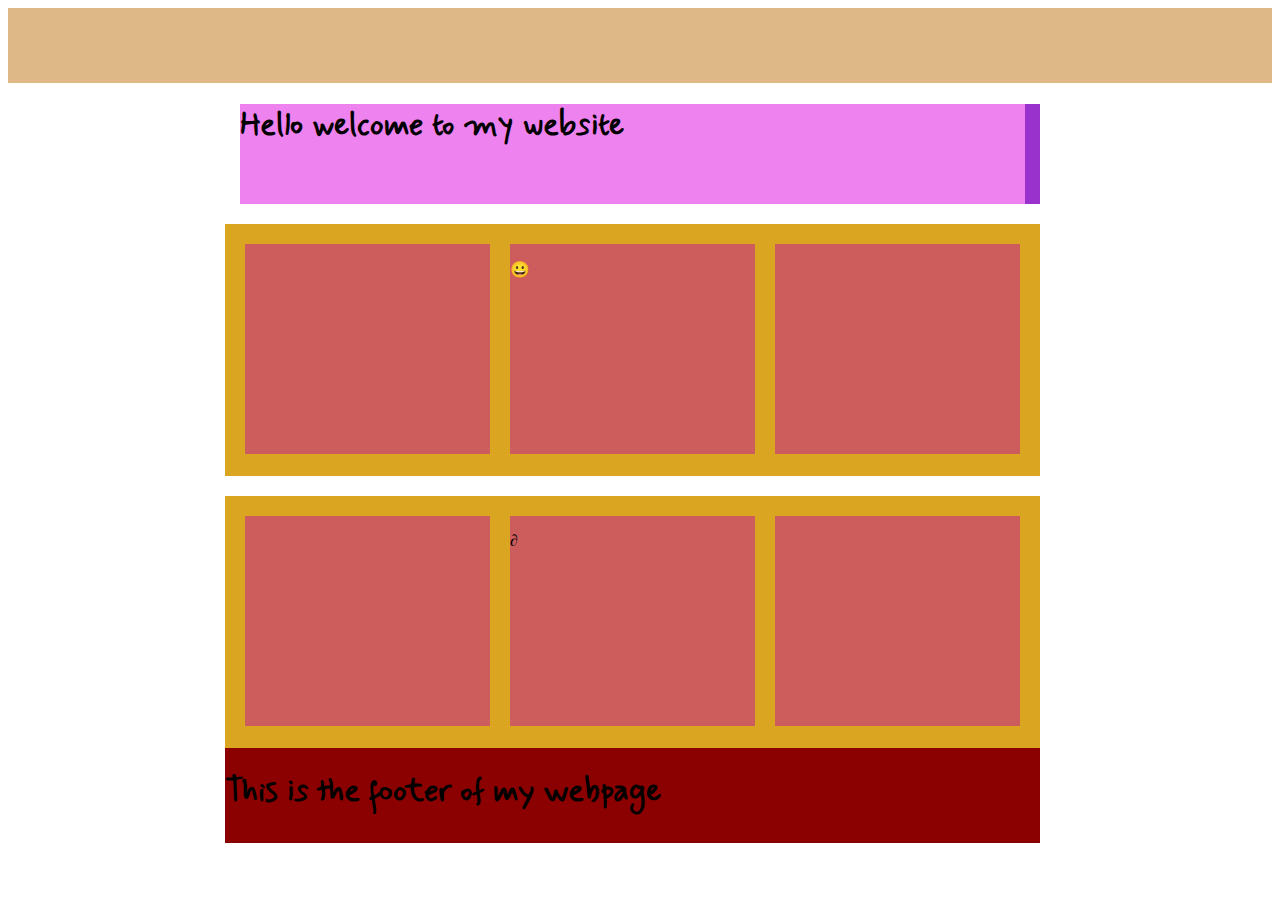
==== index.html @ e3b8787b "design" ====
<!doctype html>
<html>
<head>
<meta charset="utf-8">
<title>basic layout</title>
<link rel="preconnect" href="https://fonts.googleapis.com">
<link rel="preconnect" href="https://fonts.gstatic.com" crossorigin>
<link href="https://fonts.googleapis.com/css2?family=Mynerve&display=swap" rel="stylesheet">
	<style></style>
	<link href="main.css" rel="stylesheet" type="text/css">
</head>

<body>
	<nav></nav>
	<div class="container">
		<header><h1>Hello welcome to my website</h1>
		</header>
			<section>
			<article class="right"></article>
				<article class="center">
				<p>&#128512;</p>
				</article>
				<article class="left"></article>
				
			</section>
		
			<section>
			<article class="right"></article>
				<article class="center">
				<p>&#8706;</p>
				</article>
				<article class="left"></article>
			
		
		</section>
	
	<footer><h1>This is the footer of my webpage</h1></footer>
	</div>
</body>
</html>
---- main.css ----
@charset "utf-8";
/* CSS Document */

header{
			background-color: cornflowerblue;
			float: center;
		}
		h1{font-family: 'Mynerve', cursive;
		
		}
		body{
			background-image:url("image/backgroundgraphic.png");
			background-repeat: repeat;
		}
		nav{
			width:100%;
			height:75px;
			background-color: burlywood;
			
		}
			
		.container{
			width:800px;
			height:100px;
		background-color: darkorchid;
			margin:0 auto;}
			header{
				width: 785px;
				height: 100px;
				background-color: violet;
		
		}
		
		section{
			width: 815px;
			height: 237px;
			margin-top: 20px;
			padding-bottom: 15px;
			background-color: goldenrod;
			float:right; 
			
		}
			
		article{
			width:245px;
			height:210px;
			background-color: indianred;
			float:left;
			margin: 20px 0px 20px 20px;
			
		}
		
		
		footer{
			width: 815px;
			height: 95px;
			background-color: darkred;
			clear:both;
			float: right;
		}
	
		aside{
			width: 200px;
			height: 150px;
			background-color: deeppink;
			float: center;
			
		}
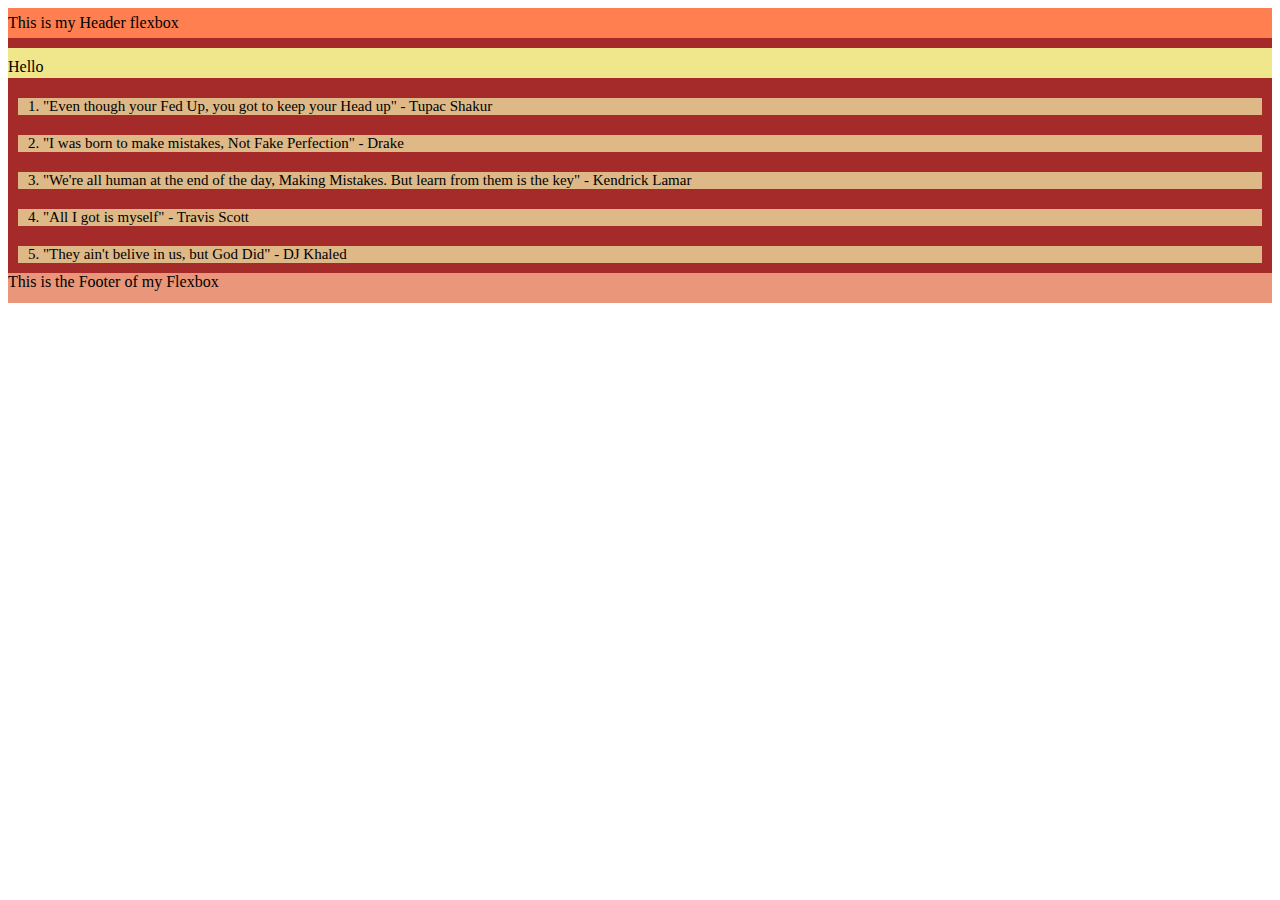
==== commit 024e9fb5: "updated" ====
--- a/index.html
+++ b/index.html
@@ -2,39 +2,72 @@
 <html>
 <head>
 <meta charset="utf-8">
-<title>basic layout</title>
-<link rel="preconnect" href="https://fonts.googleapis.com">
-<link rel="preconnect" href="https://fonts.gstatic.com" crossorigin>
-<link href="https://fonts.googleapis.com/css2?family=Mynerve&display=swap" rel="stylesheet">
-	<style></style>
-	<link href="main.css" rel="stylesheet" type="text/css">
+<title></title>
+<link href="assignmentflexbox.css" rel="stylesheet" type="text/css">
+<style media="screen">
+*{
+	box-sizing: border-box;}
+.container{
+	width:1020px;
+	margin:10px 0 10px 0 auto;
+	
+}
+
+.flex-container {
+	display: flex;
+	flex-flow: row wrap;
+	align-items: stretch;
+	background-color: brown;
+	
+}
+.flex-container > div {
+	background-color: burlywood;
+	color: black;
+	margin: 10px;
+	font-size: 15px;
+	padding: 0 10px 0 10px;
+}
+header{
+	width: 100%;
+	height: 30px;
+	background-color: coral;
+	align-content: center;
+}
+footer{
+	width: 100%;
+	height: 30px;
+	background-color: darksalmon;	
+}
+nav{
+	width: 111%;
+	height: 30px;
+	margin: 10px 0 10px 0;
+	padding-top: 10px;
+	background-color: khaki;
+}	
+div{
+	width: 100%;
+	background-color: goldenrod;
+}
+	@media (max-width: 1019px){
+		.container{width:90%;}
+		
+		.makeMeStack{
+			flex:100%;
+		}
+	}
+</style>
 </head>
-
 <body>
-	<nav></nav>
-	<div class="container">
-		<header><h1>Hello welcome to my website</h1>
-		</header>
-			<section>
-			<article class="right"></article>
-				<article class="center">
-				<p>&#128512;</p>
-				</article>
-				<article class="left"></article>
-				
-			</section>
-		
-			<section>
-			<article class="right"></article>
-				<article class="center">
-				<p>&#8706;</p>
-				</article>
-				<article class="left"></article>
-			
-		
-		</section>
-	
-	<footer><h1>This is the footer of my webpage</h1></footer>
+	<header>This is my Header flexbox</header>
+<div class="flex-container">
+	<nav>Hello</nav>
+	<div class="MakeMeStack" style="flex-grow: 1">1. "Even though your Fed Up, you got to keep your Head up" - Tupac Shakur</div>
+	<div class="MakeMeStack" style="flex-grow: 1">2. "I was born to make mistakes, Not Fake Perfection" - Drake</div>
+	<div class="MakeMeStack" style="flex-grow: 1">3. "We're all human at the end of the day, Making Mistakes. But learn from them is the key" - Kendrick Lamar</div>
+	<div class="MakeMeStack" style="flex-grow: 1">4. "All I got is myself" - Travis Scott</div>
+	<div class="MakeMeStack" style="flex-grow: 1">5. "They ain't belive in us, but God Did" - DJ Khaled</div>
 	</div>
+	<footer>This is the Footer of my Flexbox</footer>
 </body>
 </html>
--- a/assignmentflexbox.css
+++ b/assignmentflexbox.css
@@ -0,0 +1,5 @@
+@charset "utf-8";
+/* CSS Document */
+.flex-responsive{
+	flex: 100%;
+}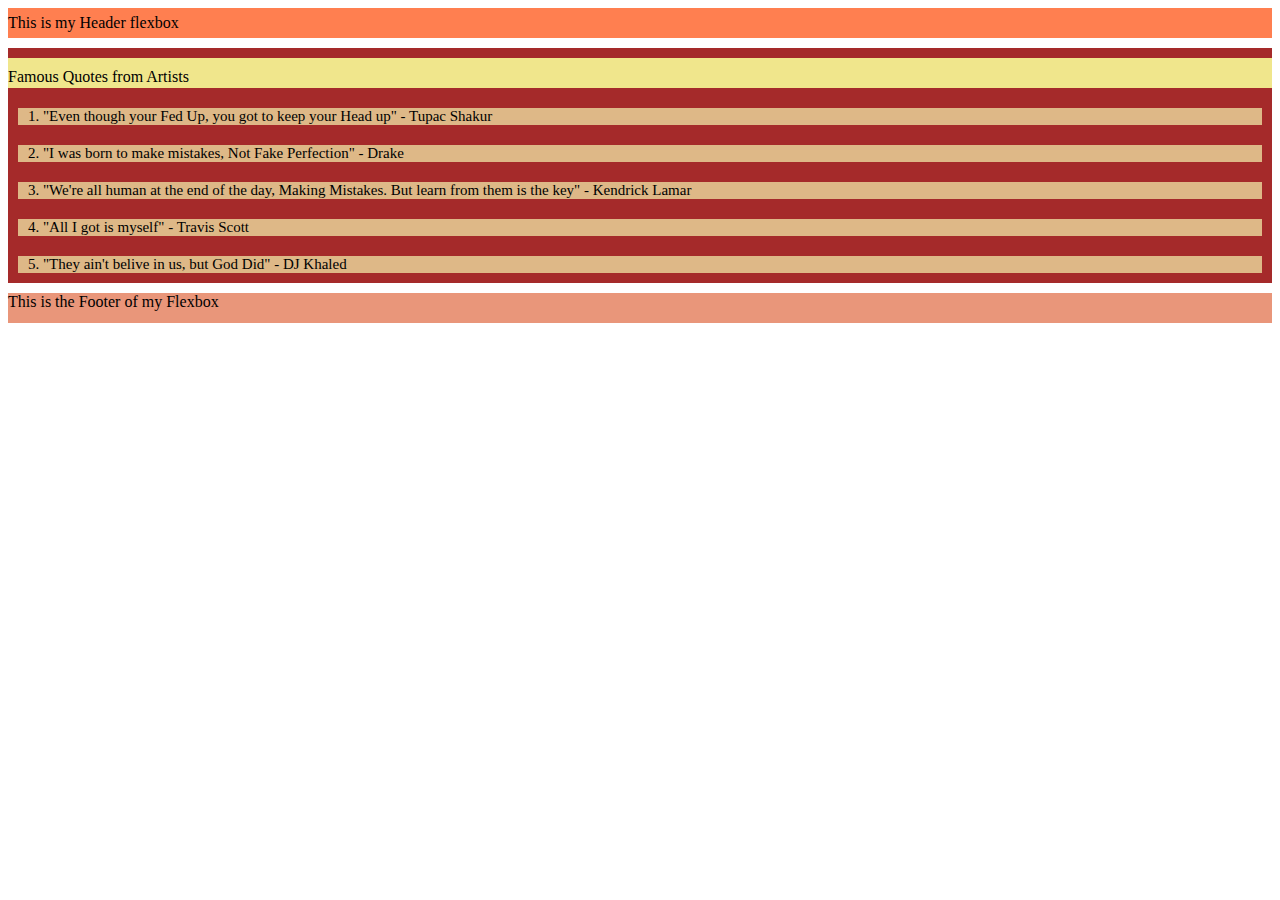
==== commit 27fb026c: "update" ====
--- a/index.html
+++ b/index.html
@@ -7,9 +7,10 @@
 <style media="screen">
 *{
 	box-sizing: border-box;}
+	
 .container{
 	width:1020px;
-	margin:10px 0 10px 0 auto;
+	margin:0 auto;
 	
 }
 
@@ -18,6 +19,7 @@
 	flex-flow: row wrap;
 	align-items: stretch;
 	background-color: brown;
+	margin: 10px 0 10px 0;
 	
 }
 .flex-container > div {
@@ -59,9 +61,9 @@
 </style>
 </head>
 <body>
-	<header>This is my Header flexbox</header>
+	<header>This is my Header flexbox</header> 
 <div class="flex-container">
-	<nav>Hello</nav>
+	<nav>Famous Quotes from Artists</nav>
 	<div class="MakeMeStack" style="flex-grow: 1">1. "Even though your Fed Up, you got to keep your Head up" - Tupac Shakur</div>
 	<div class="MakeMeStack" style="flex-grow: 1">2. "I was born to make mistakes, Not Fake Perfection" - Drake</div>
 	<div class="MakeMeStack" style="flex-grow: 1">3. "We're all human at the end of the day, Making Mistakes. But learn from them is the key" - Kendrick Lamar</div>
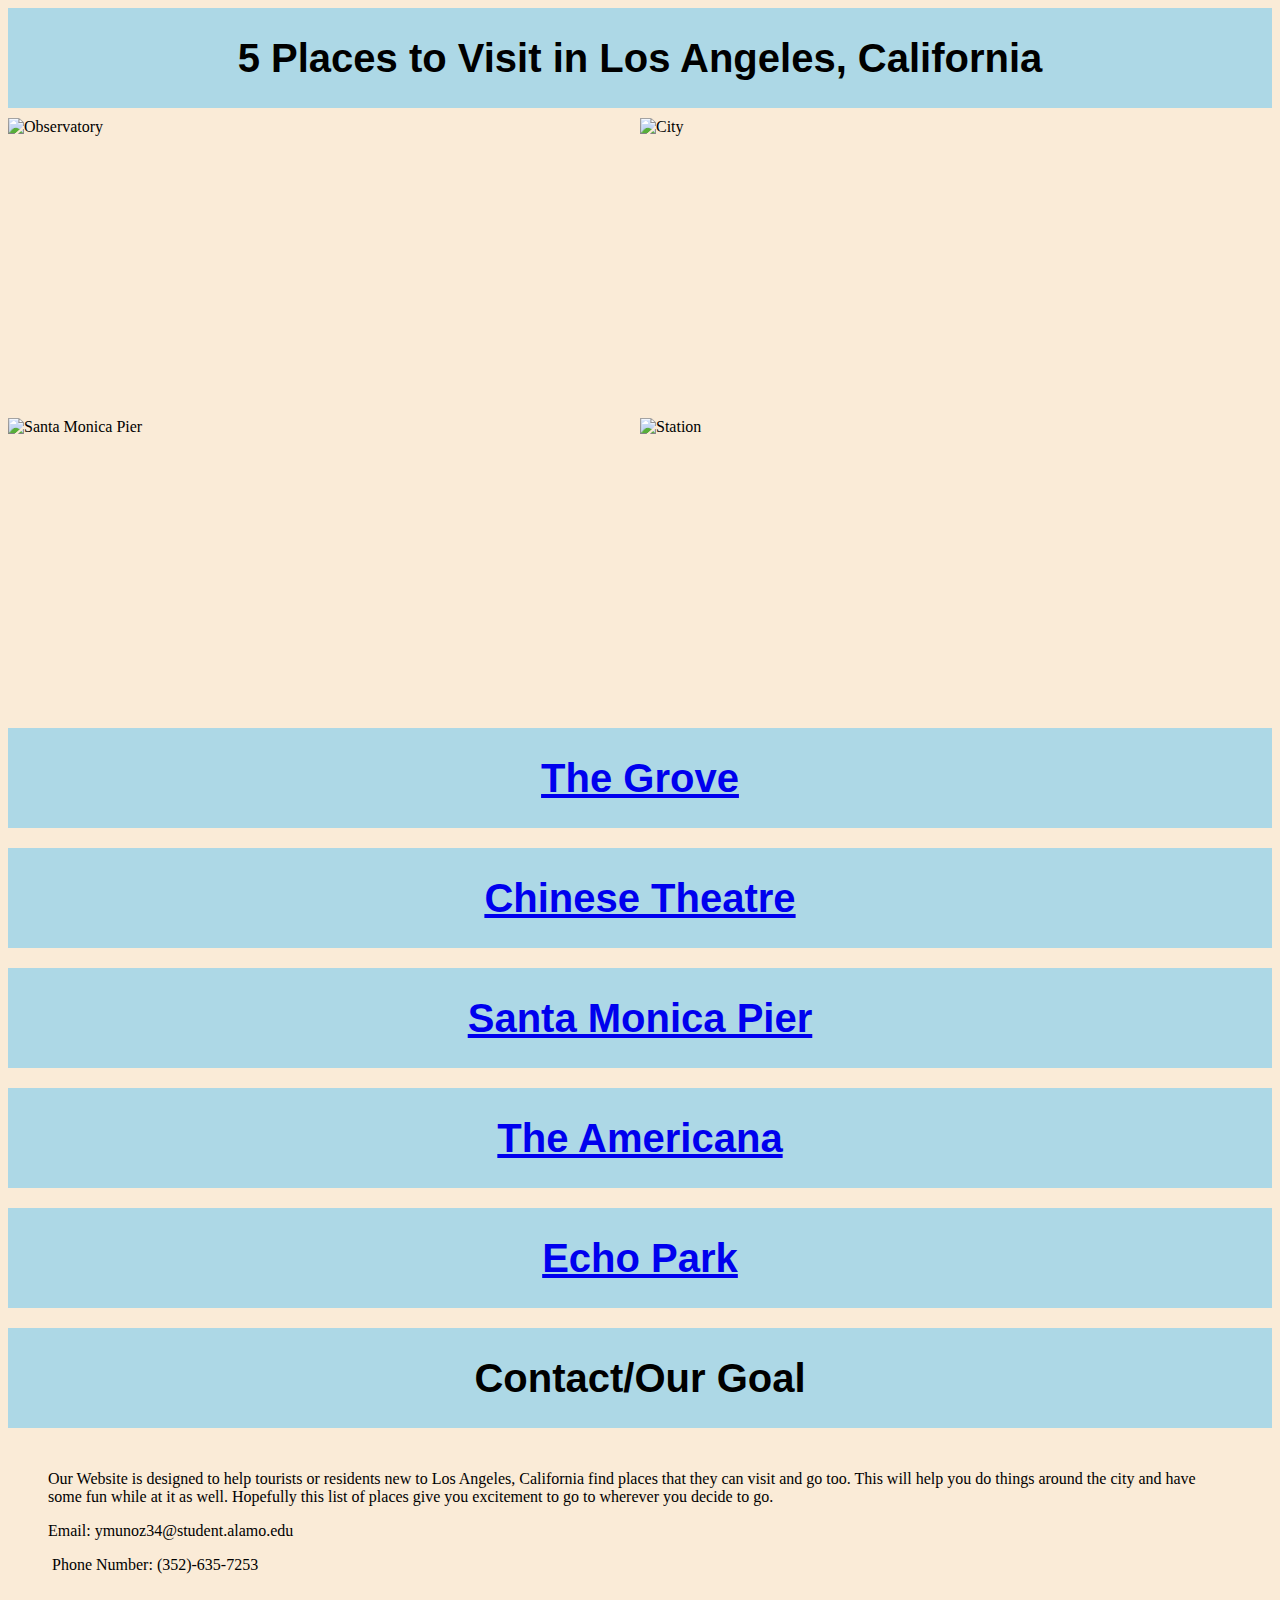
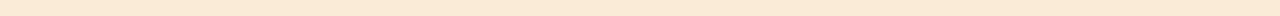
==== commit 94fde4b2: "update" ====
--- a/index.html
+++ b/index.html
@@ -3,7 +3,9 @@
 <head>
 <meta charset="utf-8">
 <title></title>
-<link href="assignmentflexbox.css" rel="stylesheet" type="text/css">
+</head>
+	<body style="background-color: antiquewhite;"></body>
+<link rel="stylesheet" href="https://use.typekit.net/kek1gfi.css">
 <style media="screen">
 *{
 	box-sizing: border-box;}
@@ -18,7 +20,7 @@
 	display: flex;
 	flex-flow: row wrap;
 	align-items: stretch;
-	background-color: brown;
+	background-color: antiquewhite;
 	margin: 10px 0 10px 0;
 	
 }
@@ -31,9 +33,13 @@
 }
 header{
 	width: 100%;
-	height: 30px;
-	background-color: coral;
-	align-content: center;
+	height: 100px;
+	font-family: "eigerdals", sans-serif;
+	font-weight: 700;
+	font-style: normal;
+	background-color: lightblue;
+	align-content: center;
+	text-align: center;
 }
 footer{
 	width: 100%;
@@ -51,25 +57,189 @@
 	width: 100%;
 	background-color: goldenrod;
 }
+}
 	@media (max-width: 1019px){
 		.container{width:90%;}
 		
 		.makeMeStack{
 			flex:100%;
 		}
-	}
-</style>
-</head>
-<body>
-	<header>This is my Header flexbox</header> 
-<div class="flex-container">
-	<nav>Famous Quotes from Artists</nav>
-	<div class="MakeMeStack" style="flex-grow: 1">1. "Even though your Fed Up, you got to keep your Head up" - Tupac Shakur</div>
-	<div class="MakeMeStack" style="flex-grow: 1">2. "I was born to make mistakes, Not Fake Perfection" - Drake</div>
-	<div class="MakeMeStack" style="flex-grow: 1">3. "We're all human at the end of the day, Making Mistakes. But learn from them is the key" - Kendrick Lamar</div>
-	<div class="MakeMeStack" style="flex-grow: 1">4. "All I got is myself" - Travis Scott</div>
-	<div class="MakeMeStack" style="flex-grow: 1">5. "They ain't belive in us, but God Did" - DJ Khaled</div>
+
+</style>
+<style>
+{}
+.container{
+	width:1020px;
+	margin:0 auto;
+}
+header{
+	width: 100%;
+	height: 100px;
+	background-color: lightblue;
+	align-content: center;
+	text-align: center;
+	font-size: 40px;
+}
+.flex-container > div {
+	display: flex;
+	background-color: burlywood;
+	color: black;
+	margin: 10px;
+	font-size: 25px;
+	padding: 0 10px 0 10px;
+	p{size:40px;}
+}
+</style>
+<style>
+}
+header{
+	width: 100%;
+	height: 100px;
+	background-color: lightblue;
+	align-content: center;
+	text-align: center;
+	font-size: 40px;
+}
+.flex-container > div {
+	display: flex;
+	background-color: burlywood;
+	color: black;
+	margin: 10px;
+	font-size: 25px;
+	padding: 0 10px 0 10px;
+	p{size:40px;}
+}
+</style>
+<style>
+}
+header{
+	width: 100%;
+	height: 100px;
+	background-color: lightblue;
+	align-content: center;
+	text-align: center;
+	font-size: 40px;
+}
+.flex-container > div {
+	display: flex;
+	background-color: burlywood;
+	color: black;
+	margin: 10px;
+	font-size: 15px;
+	padding: 0 10px 0 10px;
+	p{size:60px;}
+}
+</style>
+<style>
+}
+header{
+	width: 100%;
+	height: 100px;
+	background-color: lightblue;
+	align-content: center;
+	text-align: center;
+	font-size: 40px;
+}
+.flex-container > div {
+	display: flex;
+	background-color: burlywood;
+	color: black;
+	margin: 10px;
+	font-size: 15px;
+	padding: 0 10px 0 10px;
+	p{size:60px;}
+}
+</style>
+<style>
+}
+header{
+	width: 100%;
+	height: 100px;
+	background-color: lightblue;
+	align-content: center;
+	text-align: center;
+	font-size: 40px;
+}
+.flex-container > div {
+	display: flex;
+	background-color: burlywood;
+	color: black;
+	margin: 10px;
+	font-size: 15px;
+	padding: 0 10px 0 10px;
+	p{size:60px;}
+}
+</style>
+<style>
+}
+header{
+	width: 100%;
+	height: 100px;
+	background-color: lightblue;
+	align-content: center;
+	text-align: center;
+	font-size: 40px;
+}
+.flex-container > div {
+	display: flex;
+	background-color: burlywood;
+	color: black;
+	margin: 10px;
+	font-size: 15px;
+	padding: 0 10px 0 10px;	
+	text-align: center;
+	p{size:60px;}
+}
+.center{
+	display: block;
+	margin-left: auto;
+	margin-right: auto;
+	width: 50%;
+}
+</style>
+<body>
+	<header>5 Places to Visit in Los Angeles, California</header> 
+<div class="flex-container">
+	<img src="observatory.jpeg" alt="Observatory" width="400px" height="300px" class="center">
+	
+	<img src="los angeles city.jpeg" alt="City" width="400px" height="300px" class="center">
+	
+	<img src="santa monica.jpeg" alt="Santa Monica Pier" width="400px" height="300px" class="center">
+	
+	<img src="union station.jpeg" alt="Station" width="400px" height="300px" class="center">
 	</div>
-	<footer>This is the Footer of my Flexbox</footer>
-</body>
-</html>
+</body>
+<body>
+	<header><a href="thegrove.html">The Grove</a></header>
+	<div class="flex-container">
+</div>
+</body>
+<body>
+	<header><a href="chinesetheater.html">Chinese Theatre</a></header>
+<div class="flex-container">
+</div>
+</body>
+<body>
+	<header><a href="santamonicapier.html">Santa Monica Pier</a></header>	
+<div class="flex-container">
+</div>
+</body>
+<body>
+	<header><a href="theamericana.html">The Americana</a></header>
+<div class="flex-container">
+</div>
+</body>
+<body>
+	<header><a href="echopark.html">Echo Park</a></header>
+<div class="flex-container">
+</div>
+</body>
+<body>
+	<header>Contact/Our Goal</header>
+<div class="flex-container">
+  <blockquote>
+	  <p>Our Website is designed to help tourists or residents new to Los Angeles, California find places that they can visit and go too. This will help you do things around the city and have some fun while at it as well. Hopefully this list of places give you excitement to go to wherever you decide to go.&nbsp;</p><p>Email: ymunoz34@student.alamo.edu&nbsp;</p><p>&nbsp;Phone Number: (352)-635-7253</p>
+  </blockquote>
+</div>	
+</body>
+</html>